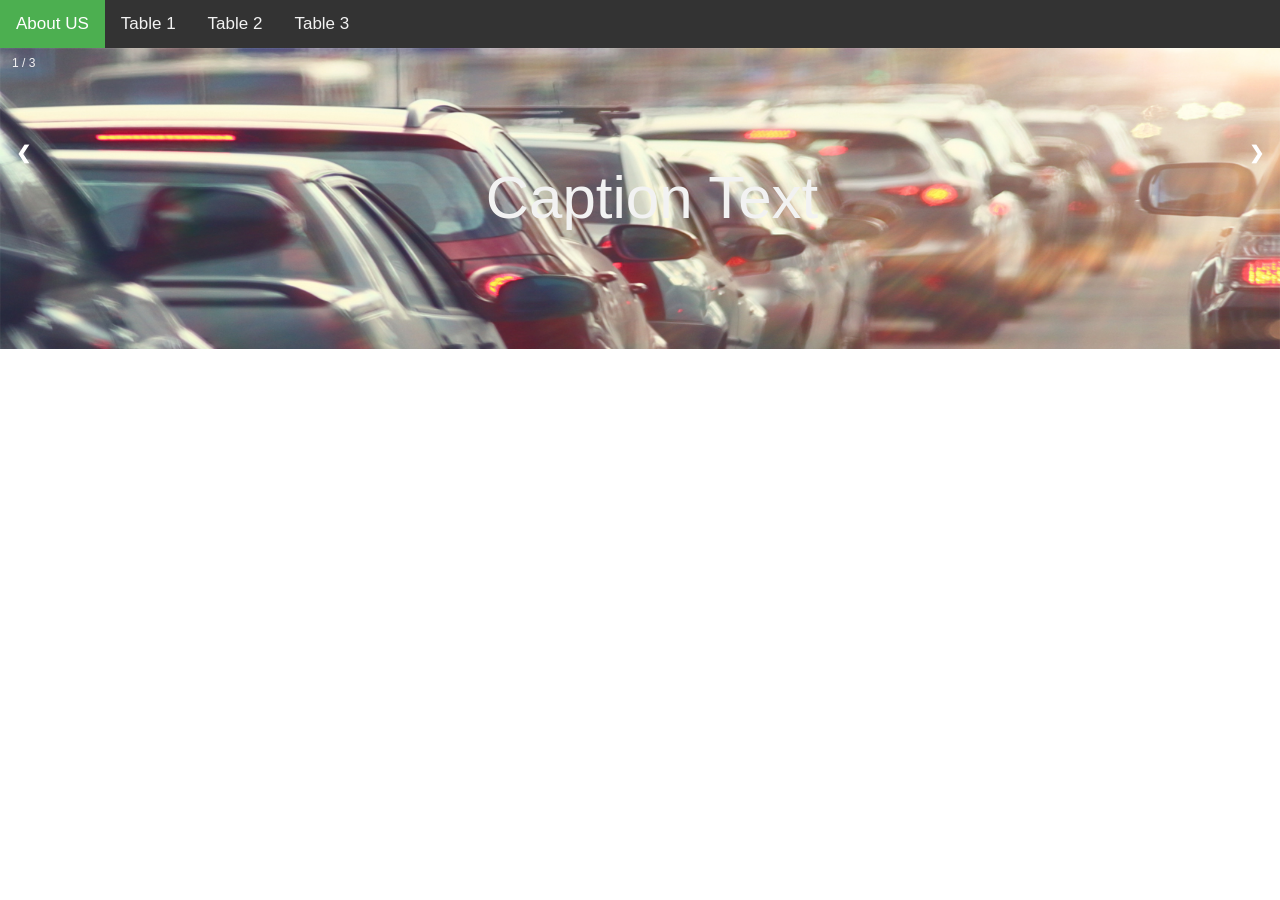
==== sample.html @ 7d8be6d5 "First commit" ====
<!DOCTYPE html>
<html lang="en">

<head>
  <meta charset="UTF-8">
  <meta name="viewport" content="width=device-width, initial-scale=1.0">
  <meta http-equiv="X-UA-Compatible" content="ie=edge">
  <link rel="stylesheet" type="text/css" href="./css/main.css">
  <title>Assignment - 3</title>
</head>

<body>


  <div class="topnav">
  <a class="active" href="#home">About US</a>
  <a href="table1.html">Table 1</a>
  <a href="table2.html">Table 2</a>
  <a href="table3.html">Table 3</a>
</div>
  <!-- Slideshow container -->
<div class="slideshow-container">

  <!-- Full-width images with number and caption text -->
  <div class="mySlides fade">
    <div class="numbertext">1 / 3</div>
    <img src="img_3.jpg" style="width:100%">
    <div class="text">Caption Text</div>
  </div>

  <div class="mySlides fade">
    <div class="numbertext">2 / 3</div>
    <img src="img_3.jpg" style="width:100%">
    <div class="text">Caption Two</div>
  </div>

  <div class="mySlides fade">
    <div class="numbertext">3 / 3</div>
    <img src="img_3.jpg" style="width:100%">
    <div class="text">Caption Three</div>
  </div>

  <!-- Next and previous buttons -->
  <a class="prev" onclick="plusSlides(-1)">&#10094;</a>
  <a class="next" onclick="plusSlides(1)">&#10095;</a>
</div>
<br>

<!-- The dots/circles -->
<div style="text-align:center">
  <span class="dot" onclick="currentSlide(1)"></span>
  <span class="dot" onclick="currentSlide(2)"></span>
  <span class="dot" onclick="currentSlide(3)"></span>
</div>



  <!--JS link-->
  <script src="./js/main.js"></script>
</body>

</html>
---- css/main.css ----
/**
Sample css code
*/
/* Set height to 100% for body and html to enable the background image to cover the whole page: */
body {
  font-family: Arial;
  margin: 0;
}
.slideshow-container {
  max-width: 2500px;
  height: 200px;
  position: relative;
  margin: auto;
}

/* Hide the images by default */
.mySlides {
  display: none;
}

/* Next & previous buttons */
.prev, .next {
  cursor: pointer;
  position: absolute;
  top: 50%;
  width: auto;
  margin-top: -22px;
  padding: 16px;
  color: white;
  font-weight: bold;
  font-size: 18px;
  transition: 0.6s ease;
  border-radius: 0 3px 3px 0;
  user-select: none;
}

/* Position the "next button" to the right */
.next {
  right: 0;
  border-radius: 3px 0 0 3px;
}

/* On hover, add a black background color with a little bit see-through */
.prev:hover, .next:hover {
  background-color: rgba(0,0,0,0.8);
}

/* Caption text */
.text {
  color: #f2f2f2;
  font-size: 60px;
  padding: 8px 12px;
  position: absolute;
  bottom: 8px;
  width: 100%;
  text-align: center;
}

/* Number text (1/3 etc) */
.numbertext {
  color: #f2f2f2;
  font-size: 12px;
  padding: 8px 12px;
  position: absolute;
  top: 0;
}

/* The dots/bullets/indicators */
.dot {
  cursor: pointer;
  height: 15px;
  width: 15px;
  margin: 0 2px;
  background-color: #bbb;
  border-radius: 50%;
  display: inline-block;
  transition: background-color 0.6s ease;
}

.active, .dot:hover {
  background-color: #717171;
}

/* Fading animation */
.fade {
  -webkit-animation-name: fade;
  -webkit-animation-duration: 1.5s;
  animation-name: fade;
  animation-duration: 1.5s;
}

@-webkit-keyframes fade {
  from {opacity: .4}
  to {opacity: 1}
}

@keyframes fade {
  from {opacity: .4}
  to {opacity: 1}
}

.content {padding:20px;}



/* Add a black background color to the top navigation */
.topnav {
  background-color: #333;
  overflow: hidden;
}

/* Style the links inside the navigation bar */
.topnav a {
  float: left;
  color: #f2f2f2;
  text-align: center;
  padding: 14px 16px;
  text-decoration: none;
  font-size: 17px;
}

/* Change the color of links on hover */
.topnav a:hover {
  background-color: #ddd;
  color: black;
}

/* Add a color to the active/current link */
.topnav a.active {
  background-color: #4CAF50;
  color: white;
}
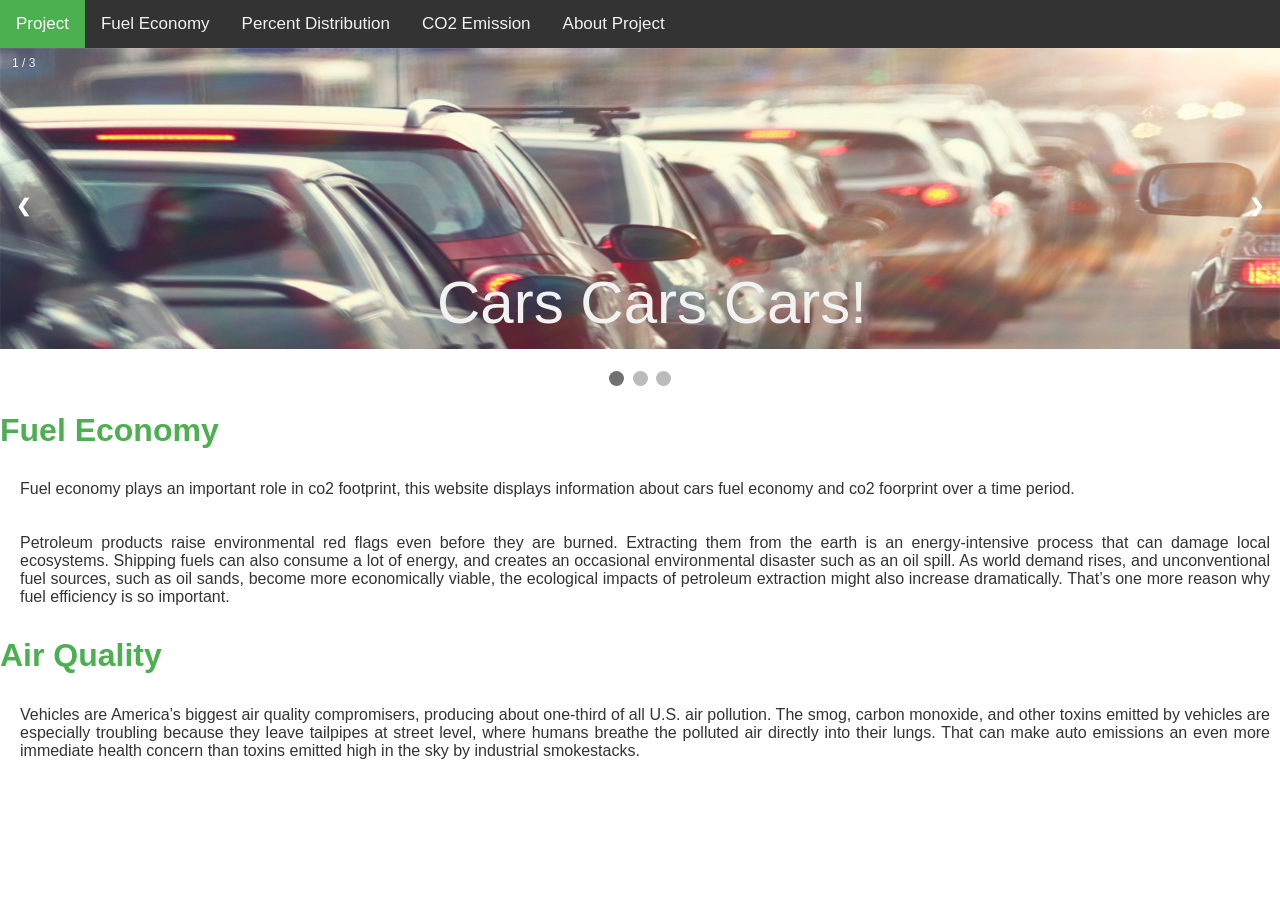
==== commit 293c628d: "Final commit" ====
--- a/sample.html
+++ b/sample.html
@@ -7,16 +7,29 @@
   <meta http-equiv="X-UA-Compatible" content="ie=edge">
   <link rel="stylesheet" type="text/css" href="./css/main.css">
   <title>Assignment - 3</title>
+  <style>
+  p {
+  color: #333;
+  text-align: justify;
+  padding: 10px;
+  margin-left: 10px;
+}
+
+h1 {
+  color: #4CAF50;
+}
+</style>
 </head>
 
 <body>
 
 
   <div class="topnav">
-  <a class="active" href="#home">About US</a>
-  <a href="table1.html">Table 1</a>
-  <a href="table2.html">Table 2</a>
-  <a href="table3.html">Table 3</a>
+  <a class="active" href="index.html">Project</a>
+  <a href="table1.html">Fuel Economy</a>
+  <a href="table2.html">Percent Distribution</a>
+  <a href="table3.html">CO2 Emission</a>
+  <a href="team.html">About Project</a>
 </div>
   <!-- Slideshow container -->
 <div class="slideshow-container">
@@ -25,19 +38,17 @@
   <div class="mySlides fade">
     <div class="numbertext">1 / 3</div>
     <img src="img_3.jpg" style="width:100%">
-    <div class="text">Caption Text</div>
+    <div class="text">Cars Cars Cars!</div>
   </div>
 
   <div class="mySlides fade">
     <div class="numbertext">2 / 3</div>
-    <img src="img_3.jpg" style="width:100%">
-    <div class="text">Caption Two</div>
+    <img src="banner_pic_3.jpg" style="width:100%">
   </div>
 
   <div class="mySlides fade">
     <div class="numbertext">3 / 3</div>
-    <img src="img_3.jpg" style="width:100%">
-    <div class="text">Caption Three</div>
+    <img src="banner_pic.jpg" style="width:100%">
   </div>
 
   <!-- Next and previous buttons -->
@@ -53,6 +64,21 @@
   <span class="dot" onclick="currentSlide(3)"></span>
 </div>
 
+<h1>Fuel Economy</h1>
+<p>Fuel economy plays an important role in co2 footprint, this website displays information about cars fuel economy and co2 foorprint over a time period.
+</p>
+<p>Petroleum products raise environmental red flags even before they are burned. Extracting them from the earth is an energy-intensive process that can damage local ecosystems. Shipping fuels can also consume a lot of energy, and creates an occasional environmental disaster such as an oil spill. As world demand rises, and unconventional fuel sources, such as oil sands, become more economically viable, the ecological impacts of petroleum extraction might also increase dramatically. That’s one more reason why fuel efficiency is so important.
+</p>
+
+
+<h1>Air Quality</h1>
+<p>
+Vehicles are America’s biggest air quality compromisers, producing about one-third of all U.S. air pollution. The smog, carbon monoxide, and other toxins emitted by vehicles are especially troubling because they leave tailpipes at street level, where humans breathe the polluted air directly into their lungs. That can make auto emissions an even more immediate health concern than toxins emitted high in the sky by industrial smokestacks.
+
+</p>  
+
+
+
 
 
   <!--JS link-->
--- a/css/main.css
+++ b/css/main.css
@@ -7,8 +7,8 @@
   margin: 0;
 }
 .slideshow-container {
-  max-width: 2500px;
-  height: 200px;
+  max-width: 100%;
+  height: auto;
   position: relative;
   margin: auto;
 }
@@ -130,3 +130,5 @@
   background-color: #4CAF50;
   color: white;
 }
+
+
